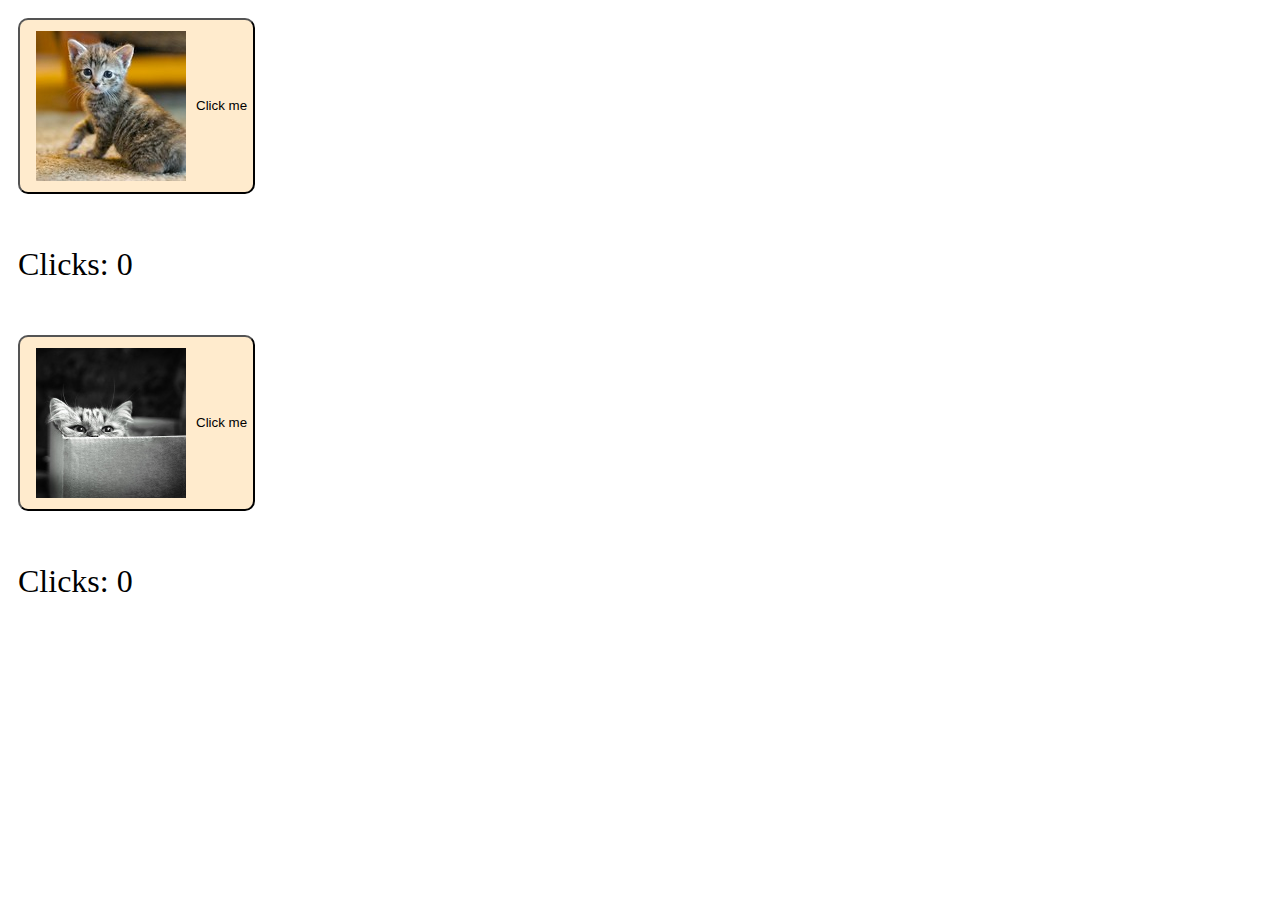
==== index.html @ 467b2e9e "add cat_row" ====
<!DOCTYPE html>
<html>
<head>
    <meta charset="utf-8">
    <meta name="viewport" content="width=device-width">
    <link rel="stylesheet" href="css/cat.css">
    <script src="js/cat.js"></script>
    <title>Cat Clicker</title>
</head>

<body>
<div class="cat_row">
    <div>
        <button type="button" onclick="catClicker()" class="but">
            <img src="img/cat.jpg">Click me
        </button>
        <p class="recap">Clicks: <a id="CatClicks">0</a></p>
    </div>
        <div>
        <button type="button" onclick="catClicker1()" class="but">
            <img src="img/cat1.jpg">Click me
        </button>
        <p class="recap">Clicks: <a id="CatClicks1">0</a></p>
    </div>
</div>        
<!--h1 class="text_c">Click the cats!</h1>
<ul id="cats-list"></ul>      
<div id="content"></div-->        
</body>
</html>
---- css/cat.css ----
.but {
    border-radius: 10px; 
    background-color: blanchedalmond;
    margin: 10px;
}

img {
    vertical-align: middle;
    padding: 10px;
    border-radius: 10px; 
}

.recap {
    font-size: 2rem;
    padding: 10px;
}

.text_c {
    text-align: center;  
  }
  
  .cat-img {  
    width: 60%;  
    max-width: 480px;  
    min-width: 320px;  
  }
  
  #cats-list {  
    text-align: center;  
    padding: 0;  
    list-style: none;  
  }
  
  .cats-list-item {  
    display: inline-block;  
    padding: 0 10px;  
    font-weight: bold; 
  }
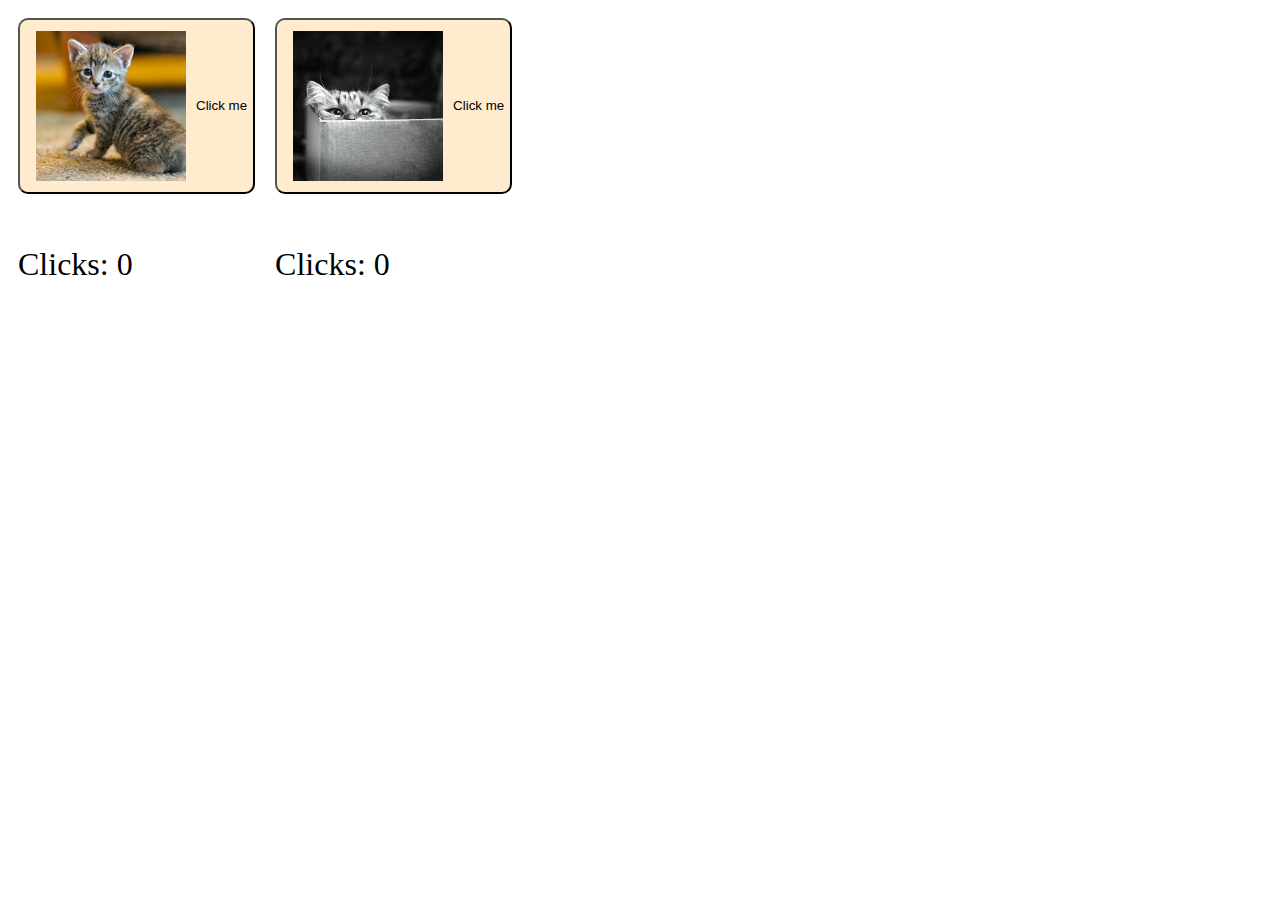
==== commit d0f41e33: "Update index.html" ====
--- a/index.html
+++ b/index.html
@@ -16,7 +16,7 @@
         </button>
         <p class="recap">Clicks: <a id="CatClicks">0</a></p>
     </div>
-        <div>
+    <div>
         <button type="button" onclick="catClicker1()" class="but">
             <img src="img/cat1.jpg">Click me
         </button>
--- a/css/cat.css
+++ b/css/cat.css
@@ -13,6 +13,11 @@
 .recap {
     font-size: 2rem;
     padding: 10px;
+}
+
+.cat_row {
+    display: flex;
+    flex-wrap: nowrap;
 }
 
 .text_c {
@@ -35,4 +40,4 @@
     display: inline-block;  
     padding: 0 10px;  
     font-weight: bold; 
-  }+  }
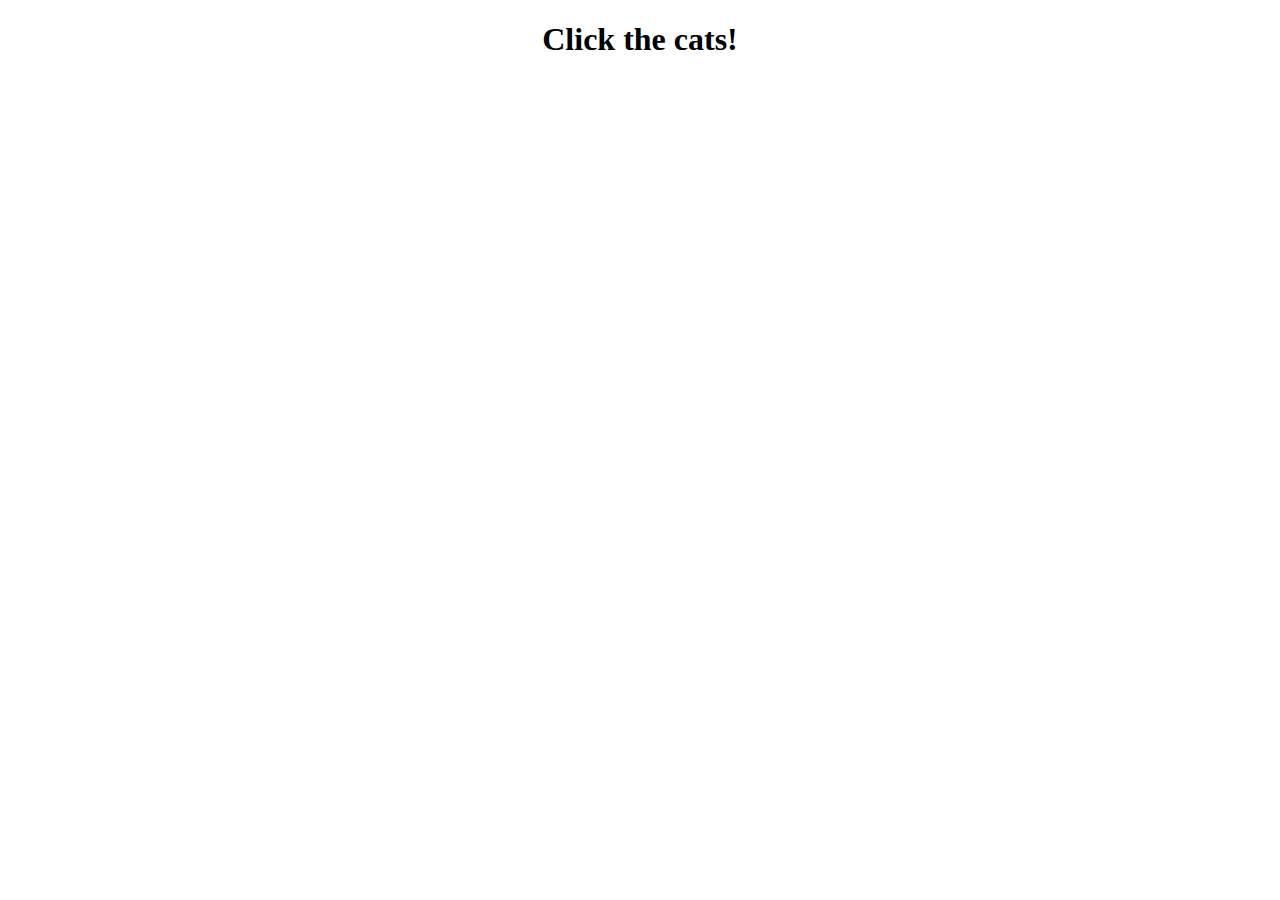
==== commit d6d3ce51: "update from repo" ====
--- a/index.html
+++ b/index.html
@@ -1,4 +1,4 @@
-<!DOCTYPE html>
+<!doctype html>
 <html>
 <head>
     <meta charset="utf-8">
@@ -8,23 +8,14 @@
     <title>Cat Clicker</title>
 </head>
 
-<body>
-<div class="cat_row">
-    <div>
-        <button type="button" onclick="catClicker()" class="but">
-            <img src="img/cat.jpg">Click me
-        </button>
-        <p class="recap">Clicks: <a id="CatClicks">0</a></p>
-    </div>
-    <div>
-        <button type="button" onclick="catClicker1()" class="but">
-            <img src="img/cat1.jpg">Click me
-        </button>
-        <p class="recap">Clicks: <a id="CatClicks1">0</a></p>
-    </div>
-</div>        
-<!--h1 class="text_c">Click the cats!</h1>
+<body>    
+    <!--button type="button" onclick="catClicker()" class="but">
+        <img src="img/cat.jpg">Click me
+    </button>
+<p class="recap">Clicks: <a id="CatClicks">0</a></p-->
+
+<h1 class="text_c">Click the cats!</h1>
 <ul id="cats-list"></ul>      
-<div id="content"></div-->        
+<div id="content"></div>        
 </body>
-</html>
+</html>--- a/css/cat.css
+++ b/css/cat.css
@@ -15,9 +15,14 @@
     padding: 10px;
 }
 
+.cat_item {
+    float: left;
+}
+
 .cat_row {
     display: flex;
     flex-wrap: nowrap;
+    flex-direction: row;
 }
 
 .text_c {
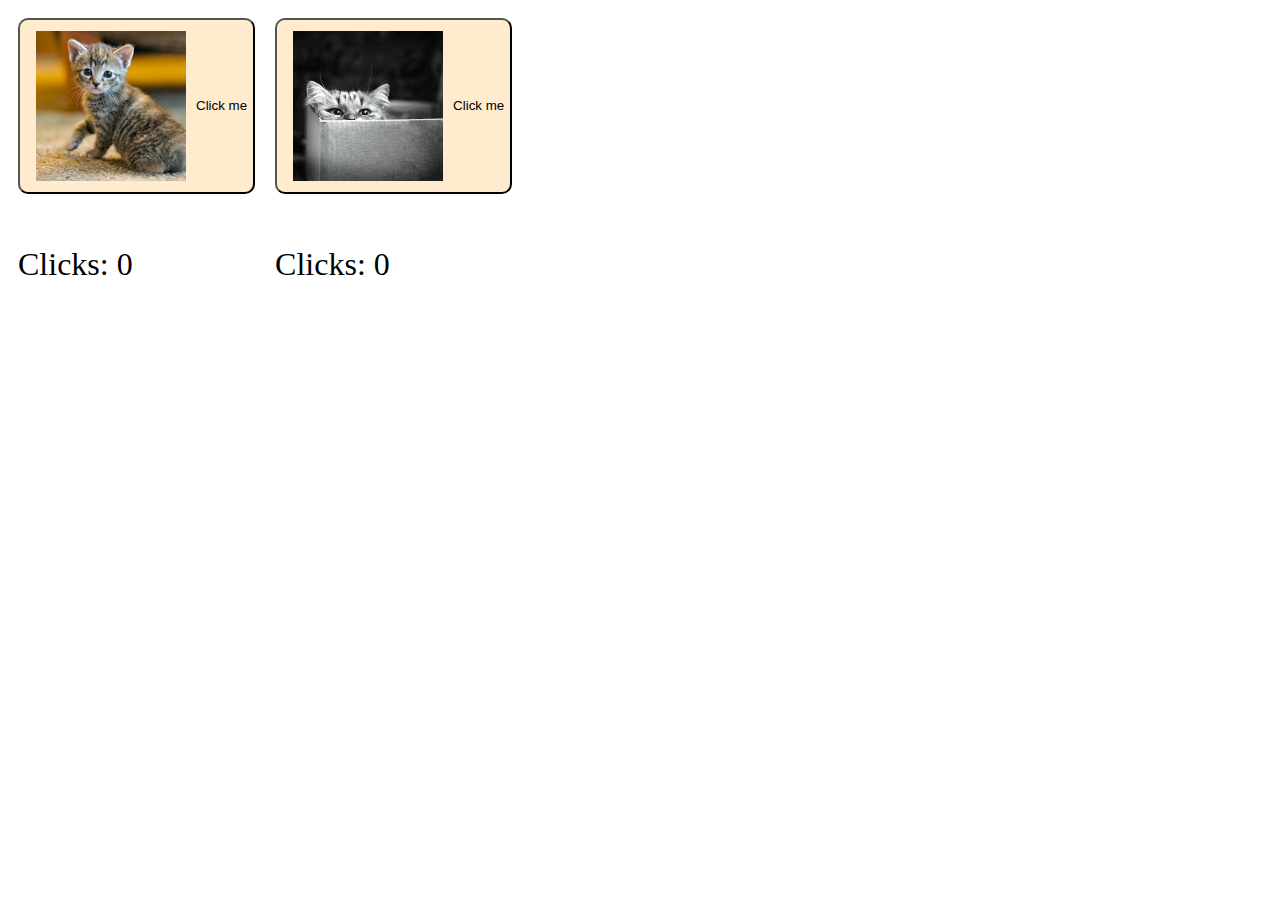
==== commit 1da7fdbc: "Merge branch 'master' of https://github.com/TatianaWeb/CatClicker" ====
--- a/index.html
+++ b/index.html
@@ -8,14 +8,23 @@
     <title>Cat Clicker</title>
 </head>
 
-<body>    
-    <!--button type="button" onclick="catClicker()" class="but">
-        <img src="img/cat.jpg">Click me
-    </button>
-<p class="recap">Clicks: <a id="CatClicks">0</a></p-->
-
-<h1 class="text_c">Click the cats!</h1>
+<body>
+<div class="cat_row">
+    <div class="cat_item">
+        <button type="button" onclick="catClicker()" class="but">
+            <img src="img/cat.jpg">Click me
+        </button>
+        <p class="recap">Clicks: <a id="CatClicks">0</a></p>
+    </div>
+    <div class="cat_item">
+        <button type="button" onclick="catClicker1()" class="but">
+            <img src="img/cat1.jpg">Click me
+        </button>
+        <p class="recap">Clicks: <a id="CatClicks1">0</a></p>
+    </div>
+</div>        
+<!--h1 class="text_c">Click the cats!</h1>
 <ul id="cats-list"></ul>      
-<div id="content"></div>        
+<div id="content"></div-->        
 </body>
-</html>+</html>
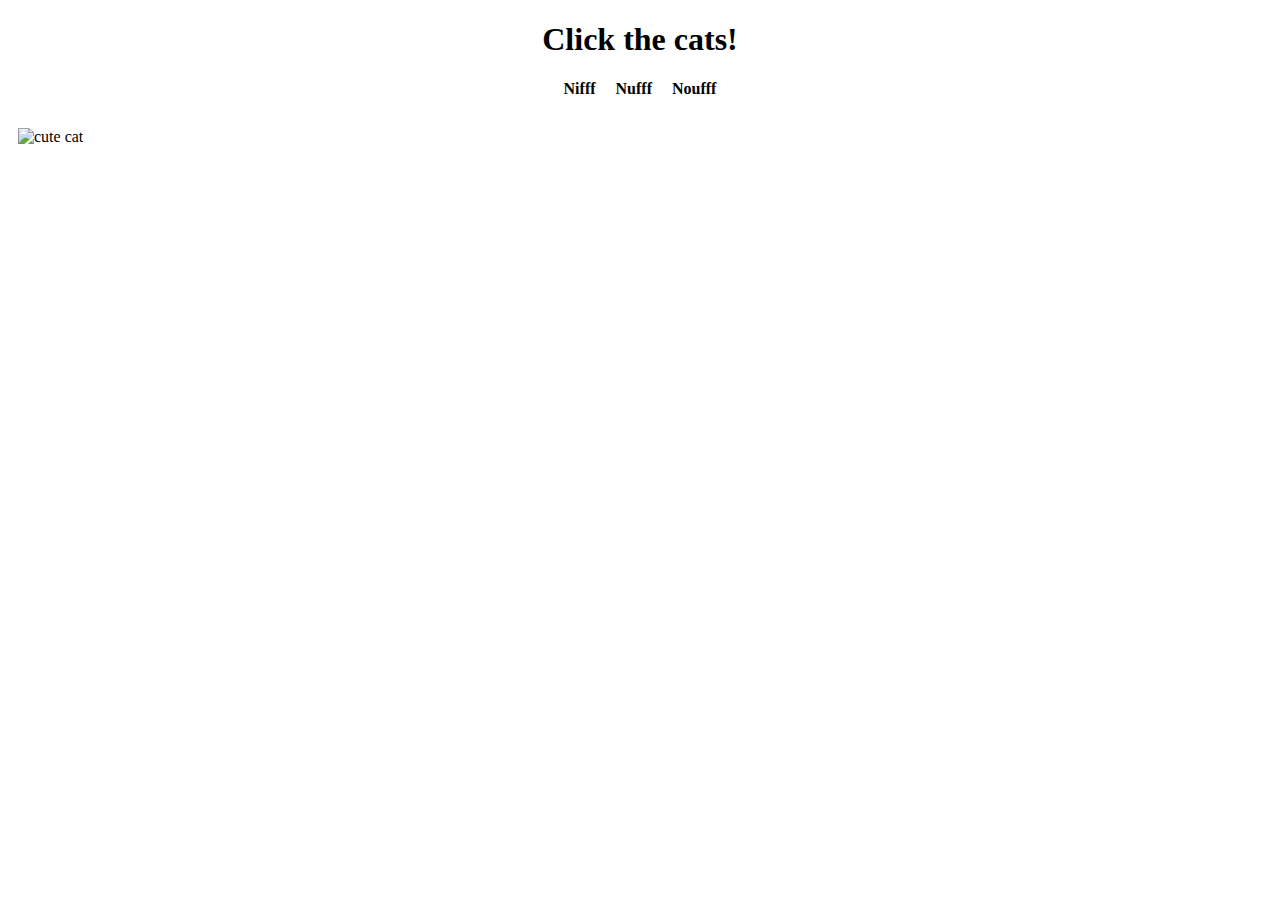
==== commit 82cd9c9f: "update index code from lesson" ====
--- a/index.html
+++ b/index.html
@@ -4,12 +4,12 @@
     <meta charset="utf-8">
     <meta name="viewport" content="width=device-width">
     <link rel="stylesheet" href="css/cat.css">
-    <script src="js/cat.js"></script>
+    <!---script src="js/cat.js"></script>-->
     <title>Cat Clicker</title>
 </head>
 
 <body>
-<div class="cat_row">
+<!--div class="cat_row">
     <div class="cat_item">
         <button type="button" onclick="catClicker()" class="but">
             <img src="img/cat.jpg">Click me
@@ -22,9 +22,15 @@
         </button>
         <p class="recap">Clicks: <a id="CatClicks1">0</a></p>
     </div>
-</div>        
-<!--h1 class="text_c">Click the cats!</h1>
+</div-->        
+<h1 class="text_c">Click the cats!</h1>
 <ul id="cats-list"></ul>      
-<div id="content"></div-->        
+<!--div id="content"></div> -->
+<div id="cat">
+    <h2 id="cat_name"></h2>
+    <div id="cat_count"></div>
+    <img id="cat_img" src="" alt="cute cat">
+</div>   
+<script src="js/cat.js"></script>    
 </body>
 </html>
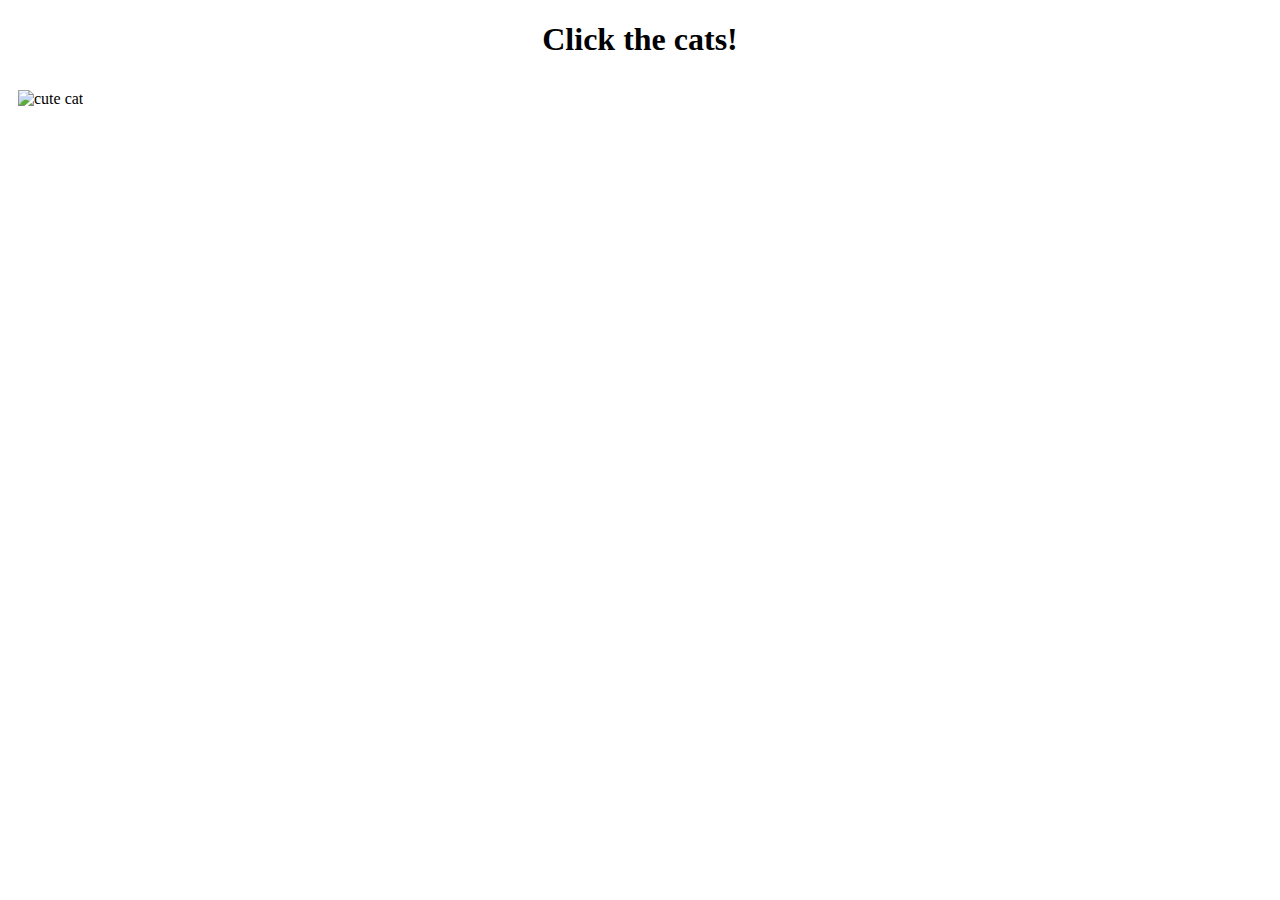
==== commit 0b50610f: "update index" ====
--- a/index.html
+++ b/index.html
@@ -24,7 +24,7 @@
     </div>
 </div-->        
 <h1 class="text_c">Click the cats!</h1>
-<ul id="cats-list"></ul>      
+<ul id="cats_list"></ul>      
 <!--div id="content"></div> -->
 <div id="cat">
     <h2 id="cat_name"></h2>
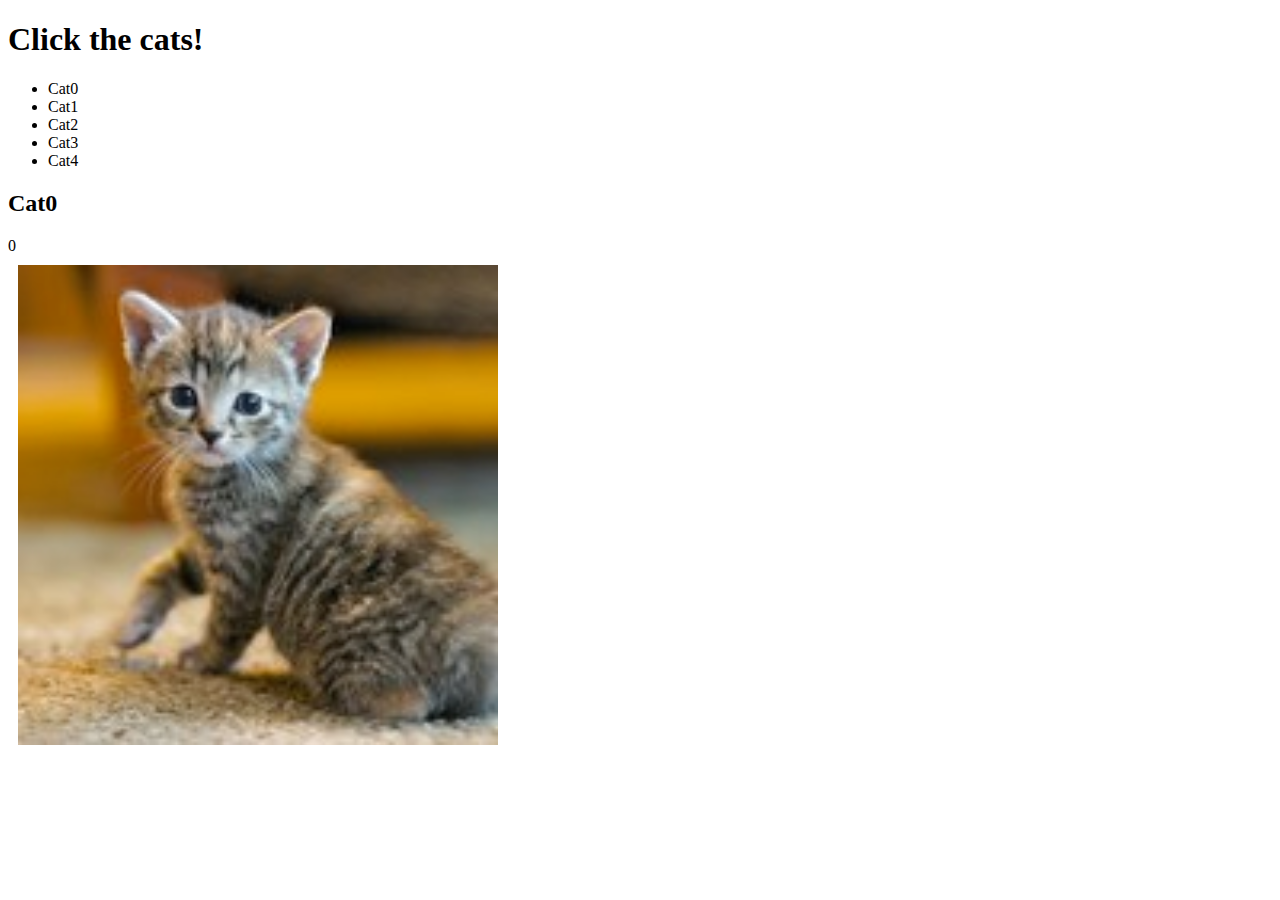
==== commit a15eaf2a: "update index" ====
--- a/index.html
+++ b/index.html
@@ -4,11 +4,20 @@
     <meta charset="utf-8">
     <meta name="viewport" content="width=device-width">
     <link rel="stylesheet" href="css/cat.css">
-    <!---script src="js/cat.js"></script>-->
     <title>Cat Clicker</title>
 </head>
 
 <body>
+       
+<h1>Click the cats!</h1>
+<ul id="cats_list"></ul>      
+<div id="cat">
+    <h2 id="cat_name"></h2>
+    <div id="cat_count"></div>
+    <img id="cat_img" src="" alt="cute cat">
+</div>   
+<script src="js/cat.js"></script>   
+    
 <!--div class="cat_row">
     <div class="cat_item">
         <button type="button" onclick="catClicker()" class="but">
@@ -22,15 +31,6 @@
         </button>
         <p class="recap">Clicks: <a id="CatClicks1">0</a></p>
     </div>
-</div-->        
-<h1 class="text_c">Click the cats!</h1>
-<ul id="cats_list"></ul>      
-<!--div id="content"></div> -->
-<div id="cat">
-    <h2 id="cat_name"></h2>
-    <div id="cat_count"></div>
-    <img id="cat_img" src="" alt="cute cat">
-</div>   
-<script src="js/cat.js"></script>    
+</div-->     
 </body>
 </html>
--- a/css/cat.css
+++ b/css/cat.css
@@ -29,19 +29,19 @@
     text-align: center;  
   }
   
-  .cat-img {  
+  #cat_img {  
     width: 60%;  
     max-width: 480px;  
     min-width: 320px;  
   }
   
-  #cats-list {  
+  #cat_list {  
     text-align: center;  
     padding: 0;  
     list-style: none;  
   }
   
-  .cats-list-item {  
+  .cats_list_item {  
     display: inline-block;  
     padding: 0 10px;  
     font-weight: bold; 
